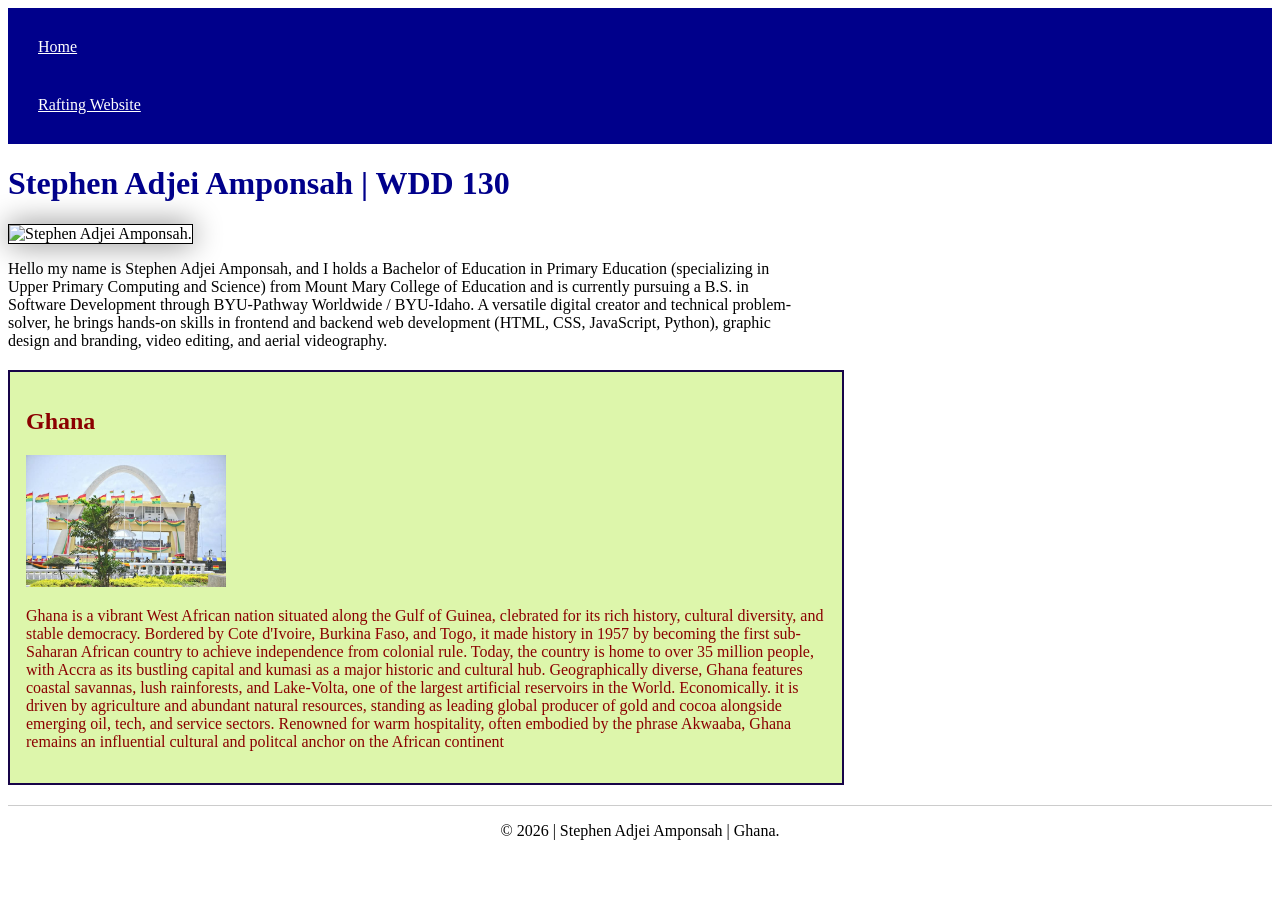
==== index.html @ fc7cdb3f "Week 02 Assignment New" ====
<!DOCTYPE html>
<html lang="en">

<head>
    <meta charset="UTF-8">
    <meta name="viewport" content="width=device-width, initial-scale=1.0">
    <title>WDD 130 | Stephen Adjei Amponsah</title>
    <meta name="description" content="web fundamentals course">
    <meta name="author" content="Stephen Adjei Amponsah">
    <link rel="stylesheet" href="styles/styles.css">
</head>

<body>
    <header>
        <nav>
            <a href="#">Home</a>
            <a href="wwr/">Rafting Website</a>
        </nav>
    </header>
    <main>
        <h1>Stephen Adjei Amponsah | WDD 130</h1>
        <img src="images/profile.jpg" alt="Stephen Adjei Amponsah." width="200">
        <p>Hello my name is Stephen Adjei Amponsah, and I holds a Bachelor of Education in Primary Education (specializing in Upper Primary Computing and Science) from Mount Mary College of Education and is currently pursuing a B.S. in Software Development through BYU-Pathway Worldwide / BYU-Idaho. A versatile digital creator and technical problem-solver, he brings hands-on skills in frontend and backend web development (HTML, CSS, JavaScript, Python), graphic design and branding, video editing, and aerial videography.</p>

    </main>
    <aside>
        <h2>Ghana</h2>
        <img src="week02/images/independence-square.jpg" alt="Independece Square in Ghana">
        <p>Ghana is a vibrant West African nation situated along the Gulf of Guinea, clebrated for its rich history, cultural diversity, and stable democracy. Bordered by Cote d'Ivoire, Burkina Faso, and Togo, it made history in 1957 by becoming the first sub-Saharan African country to achieve independence from colonial rule. Today, the country is home to over 35 million people, with Accra as its bustling capital and kumasi as a major historic and cultural hub. Geographically diverse, Ghana features coastal savannas, lush rainforests, and Lake-Volta, one of the largest artificial reservoirs in the World. Economically. it is driven by agriculture and abundant natural resources, standing as leading global producer of gold and cocoa alongside emerging oil, tech, and service sectors. Renowned for warm hospitality, often embodied by the phrase Akwaaba, Ghana remains an influential cultural and politcal anchor on the African continent</p>
    </aside>
    <footer>
        <p>© 2026 | Stephen Adjei Amponsah | Ghana.</p>
    </footer>
</body>

</html>
---- styles/styles.css ----
nav {
    background-color: darkblue;
    padding: 10px;
}

nav a {
    color: white;
    display: block;
    padding: 20px;
}

main {
    max-width: 800px;
}

aside {
    width: 800px;
    margin: 20px 0;
    border: 2px solid hsl(257, 89%, 15%);
    padding: 16px;
    background-color: #ddf6ab;
    color: darkred;
}

aside img {
    width: 200px;
    height: auto;
}

h1 {
    color: darkblue;
}

main img {
    width: 150px;
    height: auto;
    border: 1px solid black;
    box-shadow: 0 0 30px gray;
}

p {
    padding: 0;
}

footer {
    margin-top: 20px;
    border-top: 1px solid #ccc;
    text-align: center;
}
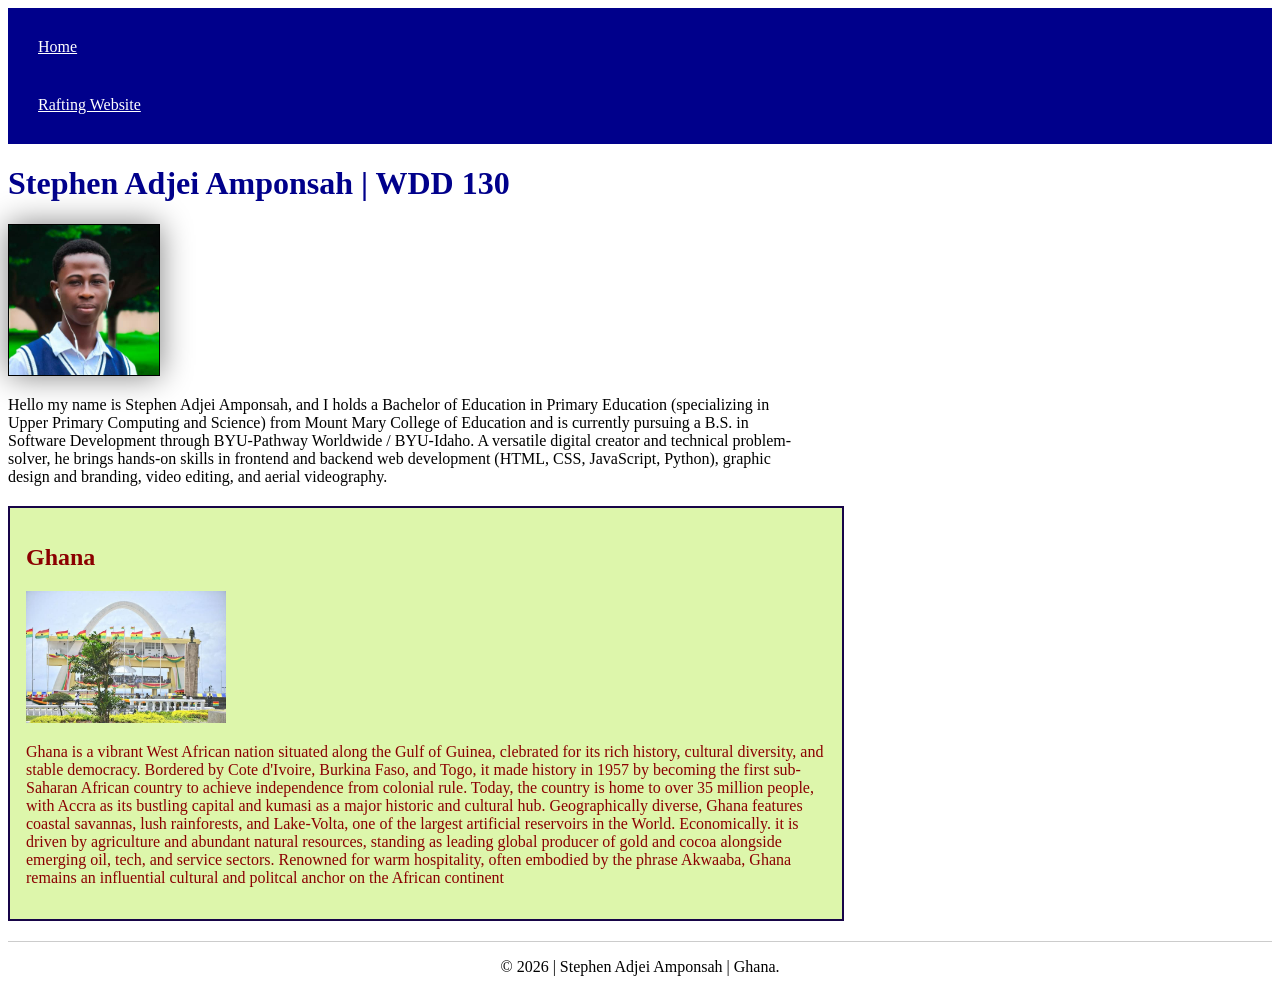
==== commit 5b256953: "Week 02 profile Pic updated" ====
--- a/index.html
+++ b/index.html
@@ -19,7 +19,7 @@
     </header>
     <main>
         <h1>Stephen Adjei Amponsah | WDD 130</h1>
-        <img src="images/profile.jpg" alt="Stephen Adjei Amponsah." width="200">
+        <img src="week02/images/profile.jpg" alt="Stephen Adjei Amponsah." width="200">
         <p>Hello my name is Stephen Adjei Amponsah, and I holds a Bachelor of Education in Primary Education (specializing in Upper Primary Computing and Science) from Mount Mary College of Education and is currently pursuing a B.S. in Software Development through BYU-Pathway Worldwide / BYU-Idaho. A versatile digital creator and technical problem-solver, he brings hands-on skills in frontend and backend web development (HTML, CSS, JavaScript, Python), graphic design and branding, video editing, and aerial videography.</p>
 
     </main>
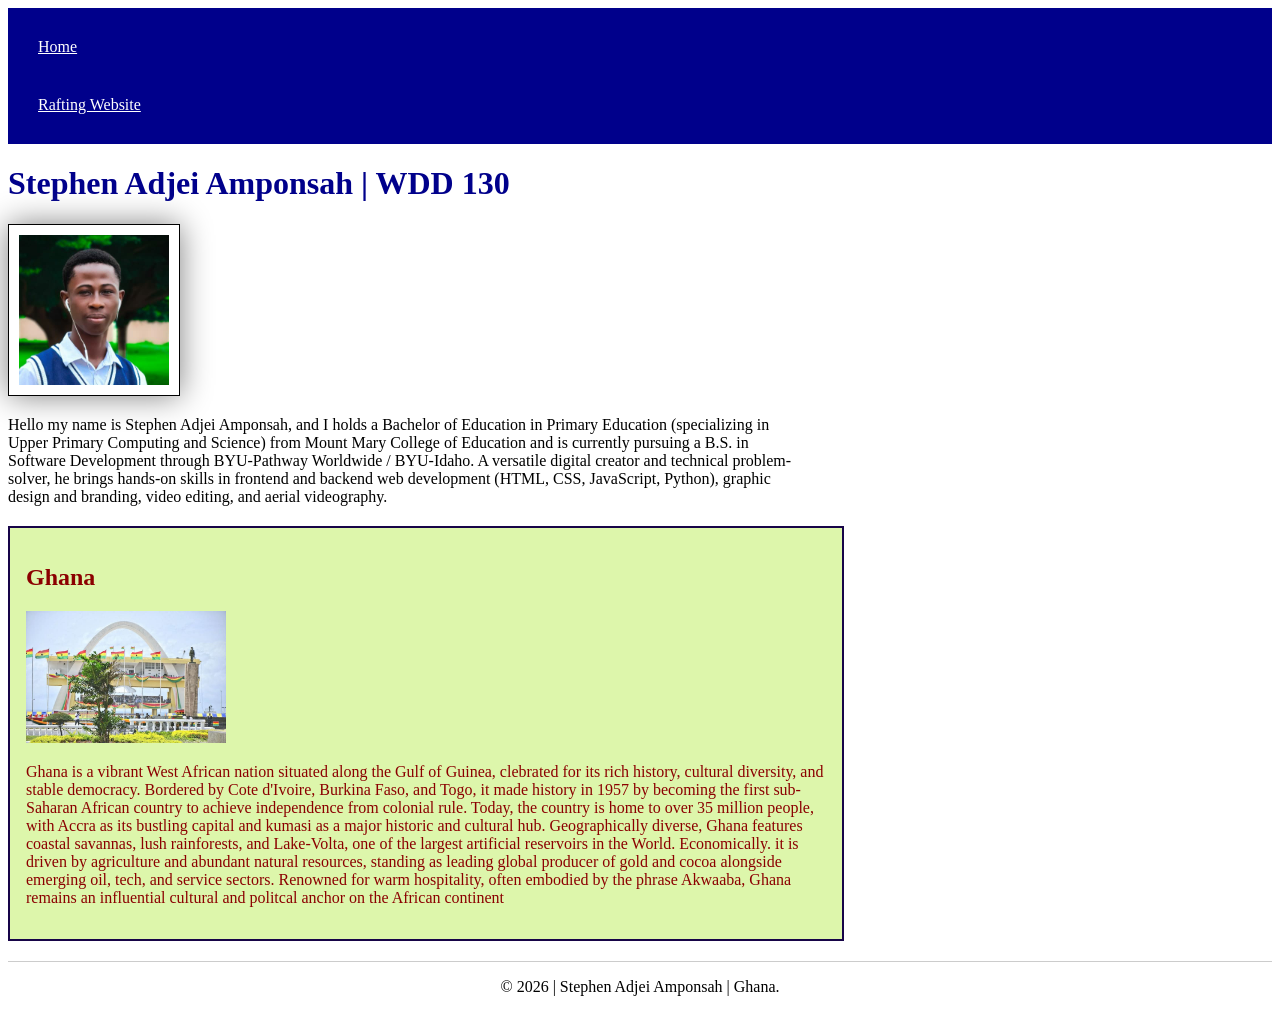
==== commit 5a853879: "Week 02 Assignement after page audit" ====
--- a/index.html
+++ b/index.html
@@ -5,7 +5,7 @@
     <meta charset="UTF-8">
     <meta name="viewport" content="width=device-width, initial-scale=1.0">
     <title>WDD 130 | Stephen Adjei Amponsah</title>
-    <meta name="description" content="web fundamentals course">
+    <meta name="description" content="Master HTML, CSS, and essential web design skills with this comprehensive web fundamentals course. Learn to build modern, responsive websites from scratch">
     <meta name="author" content="Stephen Adjei Amponsah">
     <link rel="stylesheet" href="styles/styles.css">
 </head>
--- a/styles/styles.css
+++ b/styles/styles.css
@@ -7,6 +7,14 @@
     color: white;
     display: block;
     padding: 20px;
+}
+
+main img {
+    width: 100%;
+    height: auto;
+    border: 1px solid #ccc;
+    padding: 10px;
+    box-shadow: 0 4px 8px rgba(red, green, blue, alpha);
 }
 
 main {
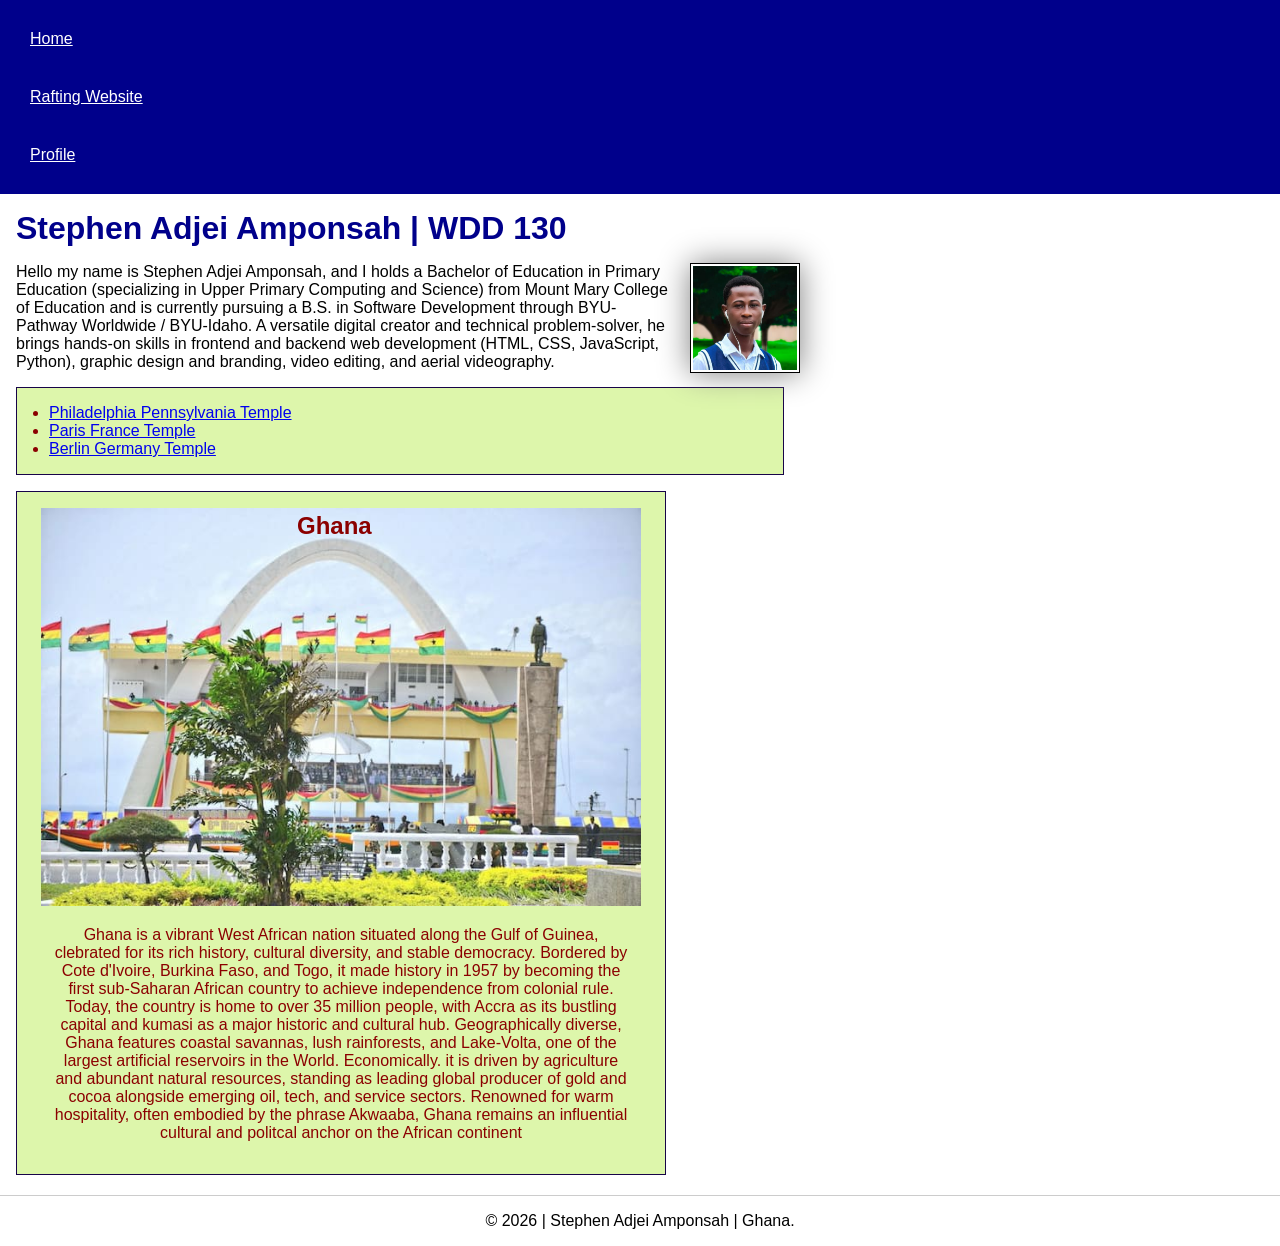
==== commit ec3f1e21: "Week page enhancement" ====
--- a/index.html
+++ b/index.html
@@ -4,7 +4,7 @@
 <head>
     <meta charset="UTF-8">
     <meta name="viewport" content="width=device-width, initial-scale=1.0">
-    <title>WDD 130 | Stephen Adjei Amponsah</title>
+    <title>Stephen Adjei Amponsah | WDD 130</title>
     <meta name="description" content="Master HTML, CSS, and essential web design skills with this comprehensive web fundamentals course. Learn to build modern, responsive websites from scratch">
     <meta name="author" content="Stephen Adjei Amponsah">
     <link rel="stylesheet" href="styles/styles.css">
@@ -15,15 +15,20 @@
         <nav>
             <a href="#">Home</a>
             <a href="wwr/">Rafting Website</a>
+            <a href="https://www.google.com/search?q=stevereigns+graphix&oq=stevere&gs_lcrp=EgZjaHJvbWUqCAgCEEUYJxg7MgYIABBFGDwyBggBEEUYOTIICAIQRRgnGDsyBwgDEAAYgAQyCQgEEC4YChiABDIHCAUQABiABDIHCAYQABiABDIHCAcQABiABNIBCTEwMDAyajBqN6gCCLACAfEFuG-PRWHIy2TxBbhvj0VhyMtk&sourceid=chrome&source=chrome.ob&ie=UTF-8">Profile</a>
         </nav>
     </header>
     <main>
         <h1>Stephen Adjei Amponsah | WDD 130</h1>
         <img src="week02/images/profile.jpg" alt="Stephen Adjei Amponsah." width="200">
         <p>Hello my name is Stephen Adjei Amponsah, and I holds a Bachelor of Education in Primary Education (specializing in Upper Primary Computing and Science) from Mount Mary College of Education and is currently pursuing a B.S. in Software Development through BYU-Pathway Worldwide / BYU-Idaho. A versatile digital creator and technical problem-solver, he brings hands-on skills in frontend and backend web development (HTML, CSS, JavaScript, Python), graphic design and branding, video editing, and aerial videography.</p>
-
+        <ul class="box indent">
+            <li><a href="https://www.churchofjesuschrist.org/temples/details/philadelphia-pennsylvania-temple" target="_blank">Philadelphia Pennsylvania Temple</a></li>
+            <li><a href="https://www.churchofjesuschrist.org/temples/details/paris-france-temple" target="_blank">Paris France Temple</a></li>
+            <li><a href="https://www.churchofjesuschrist.org/temples/details/lima-peru-los-olivos-temple" target="_blank">Berlin Germany Temple</a></li>
+        </ul>
     </main>
-    <aside>
+    <aside class="box">
         <h2>Ghana</h2>
         <img src="week02/images/independence-square.jpg" alt="Independece Square in Ghana">
         <p>Ghana is a vibrant West African nation situated along the Gulf of Guinea, clebrated for its rich history, cultural diversity, and stable democracy. Bordered by Cote d'Ivoire, Burkina Faso, and Togo, it made history in 1957 by becoming the first sub-Saharan African country to achieve independence from colonial rule. Today, the country is home to over 35 million people, with Accra as its bustling capital and kumasi as a major historic and cultural hub. Geographically diverse, Ghana features coastal savannas, lush rainforests, and Lake-Volta, one of the largest artificial reservoirs in the World. Economically. it is driven by agriculture and abundant natural resources, standing as leading global producer of gold and cocoa alongside emerging oil, tech, and service sectors. Renowned for warm hospitality, often embodied by the phrase Akwaaba, Ghana remains an influential cultural and politcal anchor on the African continent</p>
--- a/styles/styles.css
+++ b/styles/styles.css
@@ -1,3 +1,14 @@
+* {
+    margin: 0px;
+    padding: 0;
+    box-sizing: border-box;
+}
+
+body {
+    font-size: 16px;
+    font-family: 'Franklin Gothic Medium', 'Arial Narrow', Arial, sans-serif;
+}
+
 nav {
     background-color: darkblue;
     padding: 10px;
@@ -9,45 +20,48 @@
     padding: 20px;
 }
 
-main img {
-    width: 100%;
-    height: auto;
-    border: 1px solid #ccc;
-    padding: 10px;
-    box-shadow: 0 4px 8px rgba(red, green, blue, alpha);
-}
-
 main {
     max-width: 800px;
 }
 
 aside {
-    width: 800px;
-    margin: 20px 0;
-    border: 2px solid hsl(257, 89%, 15%);
-    padding: 16px;
-    background-color: #ddf6ab;
-    color: darkred;
+    width: 650px;
+    text-align: center;
+    position: relative;
+}
+
+aside h2 {
+    position: absolute;
+    top: 20px;
+    left: 280px;
 }
 
 aside img {
-    width: 200px;
+    width: 600px;
     height: auto;
+}
+
+aside p {
+    text-align: center;
 }
 
 h1 {
     color: darkblue;
+    margin: 1rem;
 }
 
 main img {
-    width: 150px;
+    width: 110px;
     height: auto;
     border: 1px solid black;
+    padding: 2px;
     box-shadow: 0 0 30px gray;
+    float: right;
+    margin: 0 0 1rem 1rem;
 }
 
 p {
-    padding: 0;
+    margin: 1rem;
 }
 
 footer {
@@ -55,3 +69,15 @@
     border-top: 1px solid #ccc;
     text-align: center;
 }
+
+.box {
+    margin: 1rem;
+    border: 1px solid hsl(257, 89%, 15%);
+    padding: 1rem;
+    background-color: #ddf6ab;
+    color: darkred;
+}
+
+.indent {
+    padding-left: 2rem;
+}
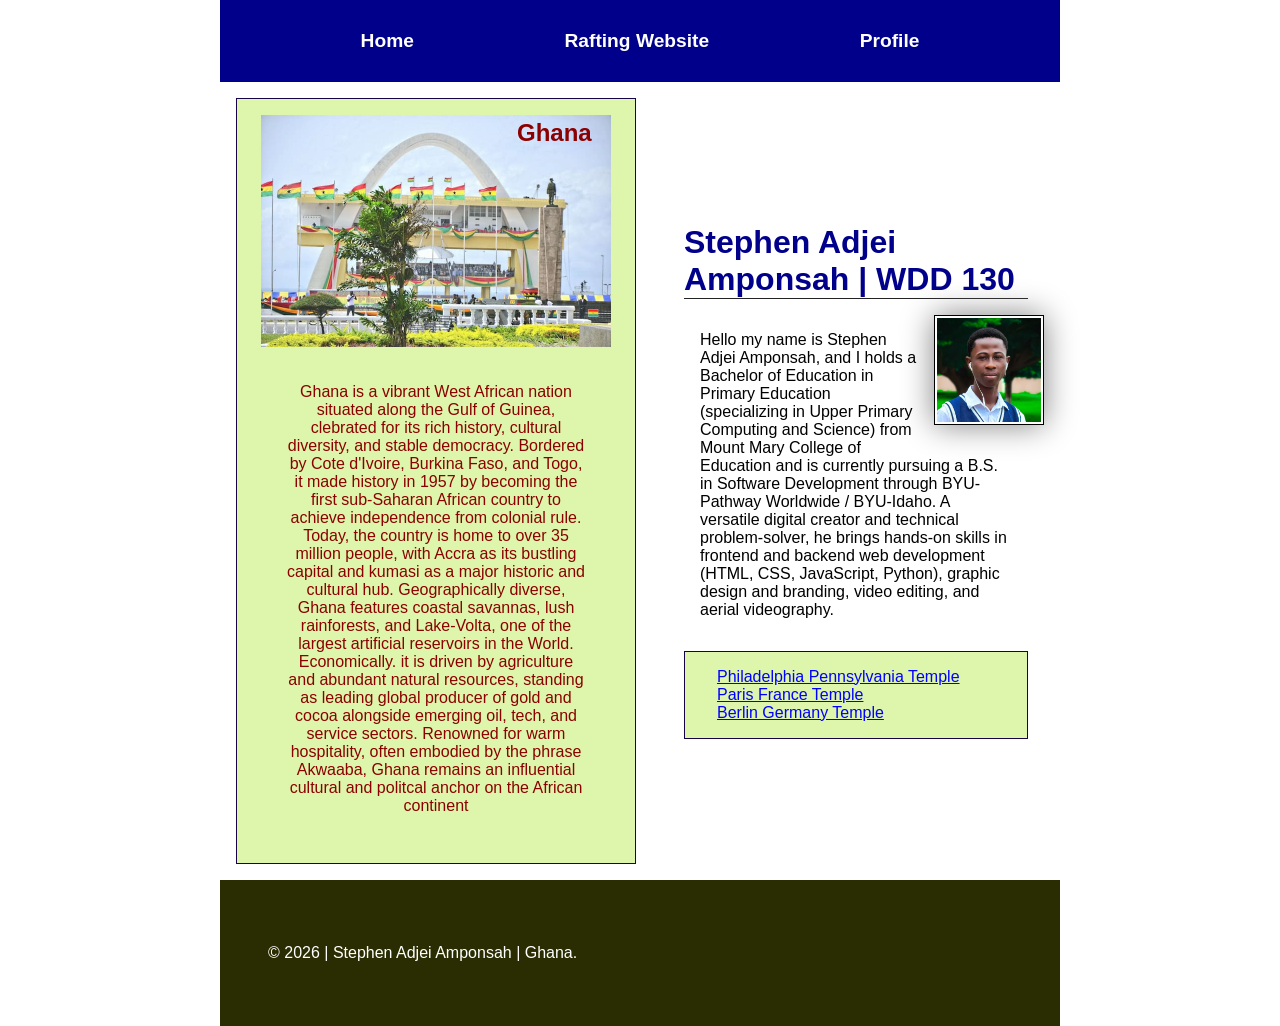
==== commit b74417e5: "Index html updated" ====
--- a/index.html
+++ b/index.html
@@ -14,25 +14,27 @@
     <header>
         <nav>
             <a href="#">Home</a>
-            <a href="wwr/">Rafting Website</a>
-            <a href="https://www.google.com/search?q=stevereigns+graphix&oq=stevere&gs_lcrp=EgZjaHJvbWUqCAgCEEUYJxg7MgYIABBFGDwyBggBEEUYOTIICAIQRRgnGDsyBwgDEAAYgAQyCQgEEC4YChiABDIHCAUQABiABDIHCAYQABiABDIHCAcQABiABNIBCTEwMDAyajBqN6gCCLACAfEFuG-PRWHIy2TxBbhvj0VhyMtk&sourceid=chrome&source=chrome.ob&ie=UTF-8">Profile</a>
+            <a href="wwr/about.html">Rafting Website</a>
+            <a href="https://www.linkedin.com/in/stephen-adjei-amponsah-9a43663a1">Profile</a>
         </nav>
     </header>
-    <main>
-        <h1>Stephen Adjei Amponsah | WDD 130</h1>
-        <img src="week02/images/profile.jpg" alt="Stephen Adjei Amponsah." width="200">
-        <p>Hello my name is Stephen Adjei Amponsah, and I holds a Bachelor of Education in Primary Education (specializing in Upper Primary Computing and Science) from Mount Mary College of Education and is currently pursuing a B.S. in Software Development through BYU-Pathway Worldwide / BYU-Idaho. A versatile digital creator and technical problem-solver, he brings hands-on skills in frontend and backend web development (HTML, CSS, JavaScript, Python), graphic design and branding, video editing, and aerial videography.</p>
-        <ul class="box indent">
-            <li><a href="https://www.churchofjesuschrist.org/temples/details/philadelphia-pennsylvania-temple" target="_blank">Philadelphia Pennsylvania Temple</a></li>
-            <li><a href="https://www.churchofjesuschrist.org/temples/details/paris-france-temple" target="_blank">Paris France Temple</a></li>
-            <li><a href="https://www.churchofjesuschrist.org/temples/details/lima-peru-los-olivos-temple" target="_blank">Berlin Germany Temple</a></li>
-        </ul>
-    </main>
-    <aside class="box">
-        <h2>Ghana</h2>
-        <img src="week02/images/independence-square.jpg" alt="Independece Square in Ghana">
-        <p>Ghana is a vibrant West African nation situated along the Gulf of Guinea, clebrated for its rich history, cultural diversity, and stable democracy. Bordered by Cote d'Ivoire, Burkina Faso, and Togo, it made history in 1957 by becoming the first sub-Saharan African country to achieve independence from colonial rule. Today, the country is home to over 35 million people, with Accra as its bustling capital and kumasi as a major historic and cultural hub. Geographically diverse, Ghana features coastal savannas, lush rainforests, and Lake-Volta, one of the largest artificial reservoirs in the World. Economically. it is driven by agriculture and abundant natural resources, standing as leading global producer of gold and cocoa alongside emerging oil, tech, and service sectors. Renowned for warm hospitality, often embodied by the phrase Akwaaba, Ghana remains an influential cultural and politcal anchor on the African continent</p>
-    </aside>
+    <div class="grid">
+        <main>
+            <h1>Stephen Adjei Amponsah | WDD 130</h1>
+            <img src="week02/images/profile.jpg" alt="Stephen Adjei Amponsah." width="200">
+            <p>Hello my name is Stephen Adjei Amponsah, and I holds a Bachelor of Education in Primary Education (specializing in Upper Primary Computing and Science) from Mount Mary College of Education and is currently pursuing a B.S. in Software Development through BYU-Pathway Worldwide / BYU-Idaho. A versatile digital creator and technical problem-solver, he brings hands-on skills in frontend and backend web development (HTML, CSS, JavaScript, Python), graphic design and branding, video editing, and aerial videography.</p>
+            <ul class="box indent">
+                <li><a href="https://www.churchofjesuschrist.org/temples/details/philadelphia-pennsylvania-temple" target="_blank">Philadelphia Pennsylvania Temple</a></li>
+                <li><a href="https://www.churchofjesuschrist.org/temples/details/paris-france-temple" target="_blank">Paris France Temple</a></li>
+                <li><a href="https://www.churchofjesuschrist.org/temples/details/lima-peru-los-olivos-temple" target="_blank">Berlin Germany Temple</a></li>
+            </ul>
+        </main>
+        <aside class="box">
+            <h2>Ghana</h2>
+            <img src="week02/images/independence-square.jpg" alt="Independece Square in Ghana">
+            <p>Ghana is a vibrant West African nation situated along the Gulf of Guinea, clebrated for its rich history, cultural diversity, and stable democracy. Bordered by Cote d'Ivoire, Burkina Faso, and Togo, it made history in 1957 by becoming the first sub-Saharan African country to achieve independence from colonial rule. Today, the country is home to over 35 million people, with Accra as its bustling capital and kumasi as a major historic and cultural hub. Geographically diverse, Ghana features coastal savannas, lush rainforests, and Lake-Volta, one of the largest artificial reservoirs in the World. Economically. it is driven by agriculture and abundant natural resources, standing as leading global producer of gold and cocoa alongside emerging oil, tech, and service sectors. Renowned for warm hospitality, often embodied by the phrase Akwaaba, Ghana remains an influential cultural and politcal anchor on the African continent</p>
+        </aside>
+    </div>
     <footer>
         <p>© 2026 | Stephen Adjei Amponsah | Ghana.</p>
     </footer>
--- a/styles/styles.css
+++ b/styles/styles.css
@@ -2,6 +2,17 @@
     margin: 0px;
     padding: 0;
     box-sizing: border-box;
+}
+
+a {
+    color: #00f;
+}
+
+header,
+.grid,
+footer {
+    max-width: 840px;
+    margin: 0 auto;
 }
 
 body {
@@ -12,22 +23,31 @@
 nav {
     background-color: darkblue;
     padding: 10px;
+    display: flex;
+    justify-content: space-evenly;
+    align-items: center;
 }
 
 nav a {
-    color: white;
     display: block;
     padding: 20px;
+    text-decoration: none;
+    font-size: 1.2rem;
+    font-weight: 700;
+    color: #fff;
 }
 
 main {
-    max-width: 800px;
+    grid-column: 2/3;
+    margin: 1rem;
 }
 
 aside {
-    width: 650px;
+    width: 400px;
     text-align: center;
     position: relative;
+    grid-column: 1/2;
+    grid-row: 1/2;
 }
 
 aside h2 {
@@ -37,7 +57,7 @@
 }
 
 aside img {
-    width: 600px;
+    width: 350px;
     height: auto;
 }
 
@@ -48,6 +68,7 @@
 h1 {
     color: darkblue;
     margin: 1rem;
+    border-bottom: 1px solid #222;
 }
 
 main img {
@@ -62,12 +83,18 @@
 
 p {
     margin: 1rem;
+    padding: 1rem;
 }
 
 footer {
-    margin-top: 20px;
-    border-top: 1px solid #ccc;
-    text-align: center;
+    background-color: #2a2d01;
+    color: #fff;
+    padding: 2rem 1rem;
+}
+
+ul {
+    list-style: none;
+    padding: 1rem;
 }
 
 .box {
@@ -78,6 +105,11 @@
     color: darkred;
 }
 
+.grid {
+    display: grid;
+    align-items: center;
+}
+
 .indent {
     padding-left: 2rem;
 }
